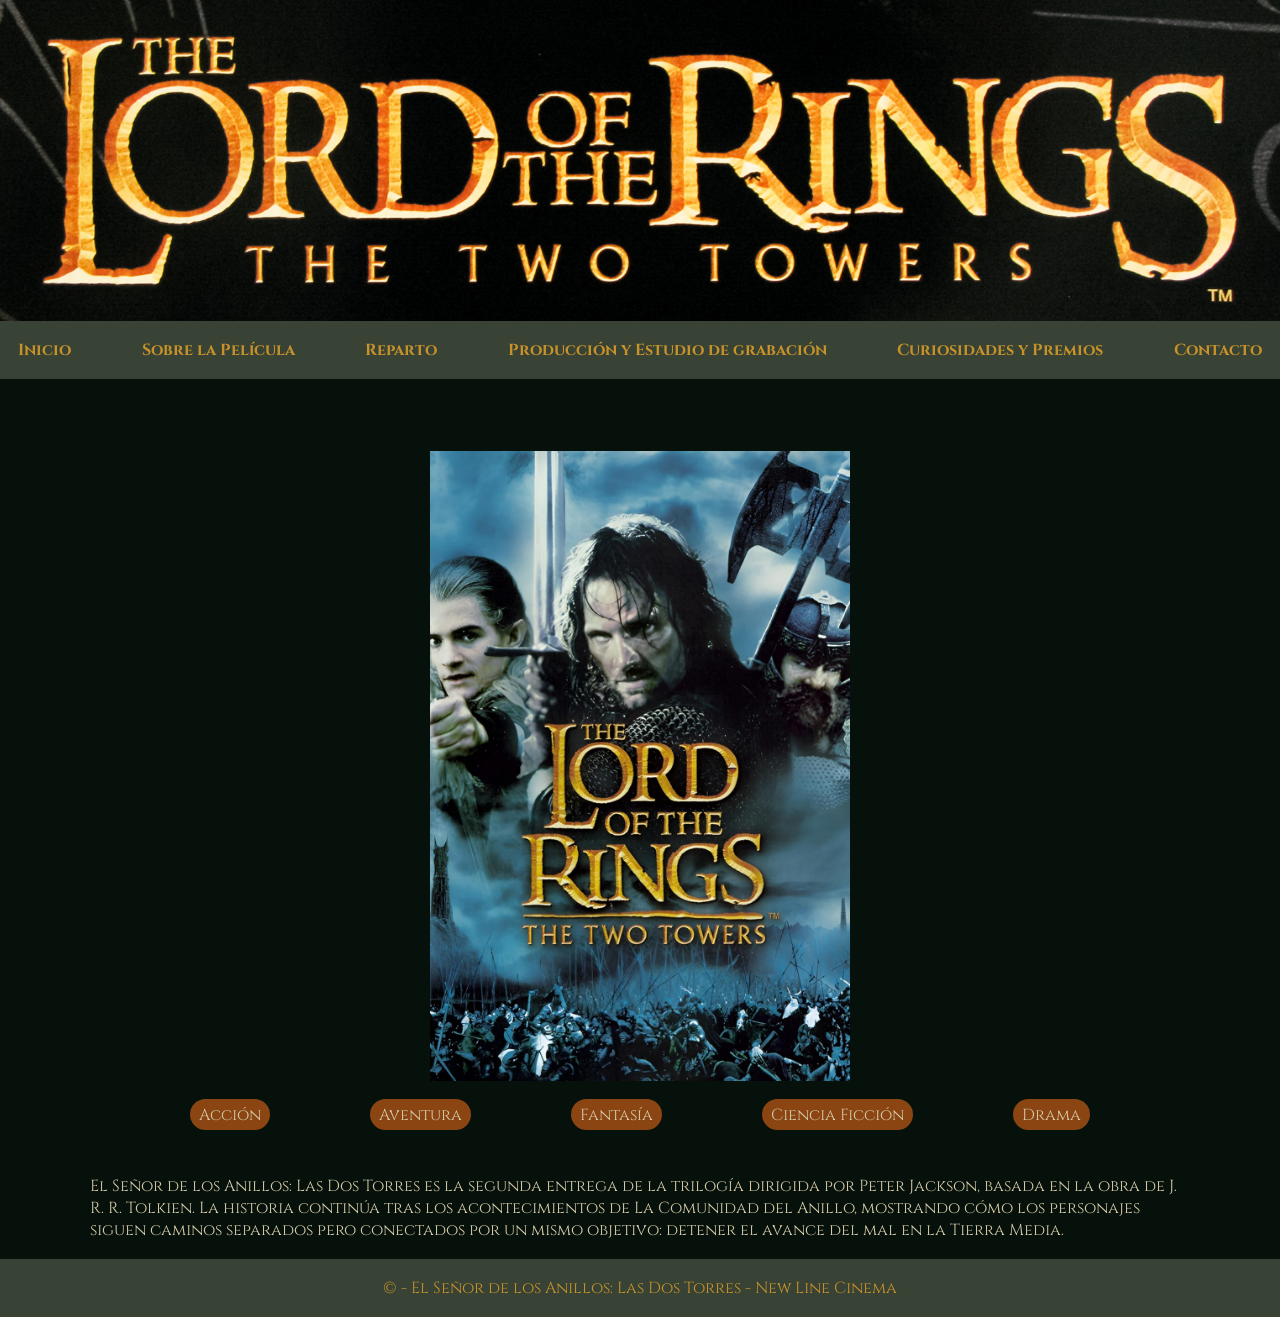
==== index.html @ 2c95fa25 "Se suben los archivos del primer parcial Se suben los archivos del primer parcial para continuar con" ====
<!DOCTYPE html>
<html lang="en">

<head>
    <meta charset="UTF-8">
    <meta name="viewport" content="width=device-width, initial-scale=1.0">
    
    <link rel="stylesheet" href="./styles.css">

    <link rel="preconnect" href="https://fonts.googleapis.com">
    <link rel="preconnect" href="https://fonts.gstatic.com" crossorigin>
    <link href="https://fonts.googleapis.com/css2?family=Cinzel:wght@400..900&display=swap" rel="stylesheet">

    <title>Document</title>
</head>

<body>
    <header>
        <div>
            <img src="./recursos/imagenes/LOTR_the_2_towers.jpg" alt="banner El señor de los anillos: las dos torres">
        </div>
        <div>
            <h1>El señor de los anillos: Las dos torres</h1>
            <nav>
                <ul>
                    <li><a class="claseTitulos" href="./index.html">Inicio</a></li>
                    <li><a class="claseTitulos" href="./paginas/sobreLaPelicula/sobreLaPelicula.html">Sobre la Película</a></li>
                    <li><a class="claseTitulos" href="./paginas/reparto/reparto.html">Reparto</a></li>
                    <li><a class="claseTitulos" href="./paginas/produccionYEstudios/produccionYEstudios.html">Producción y Estudio de grabación</a></li>
                    <li><a class="claseTitulos" href="./paginas/curiosidadesYPremios/curiosidadesYPremios.html">Curiosidades y Premios</a></li>
                    <li><a class="claseTitulos" href="./paginas/contacto/contacto.html">Contacto</a></li>
                </ul>
            </nav>
        </div>
    </header>
    <main>
        <div class="contenedorIntro">
            <div class="contenedorPoster">
                <img class="imagenes" id="poster" src="./recursos/imagenes/poster.jpg" alt="Poster LOTR">
            </div>
            <div class="generos">
                <div class="genero">Acción</div>
                <div class="genero">Aventura</div>
                <div class="genero">Fantasía</div>
                <div class="genero">Ciencia Ficción</div>
                <div class="genero">Drama</div>
            </div>
            <p id="introduccion"><strong>El Señor de los Anillos: Las Dos Torres</strong> es la segunda entrega de la trilogía dirigida por <strong>Peter Jackson</strong>, basada en la obra de <strong>J. R. R. Tolkien</strong>. La historia continúa tras los acontecimientos de La Comunidad del Anillo, mostrando cómo los personajes siguen caminos separados pero conectados por un mismo objetivo: detener el avance del mal en la Tierra Media.</p>
        </div>
    </main>
    <footer>© - El Señor de los Anillos: Las Dos Torres - New Line Cinema</footer>
</body>

</html>
---- styles.css ----
* {
    margin: 0;
    padding: 0;
    box-sizing: border-box;
    font-family: "Cinzel", serif;
    font-optical-sizing: auto;
    font-weight: 400;
    font-style: normal;    
    color: #d4c9a8;
}

body {
    background-color: #06110b;
}

h1 {
    display: none;
}

h2 {
    color: #c8922a;
    margin-bottom: 5vh;
    font-weight: 900;
    font-size: 5vh;
}

h3 {
    font-weight: 700;
    margin-bottom: 3vh;
    font-size: 3vh;
}

h4 {
    font-weight: 600;
    margin-bottom: 2vh;
}

img {
    max-width: 100%;
    display: block;
}

main {
    margin-left: 10vh;
    margin-right: 10vh;
    display: flex;
    flex-direction: column;
    align-items: center;
}

ul {
    list-style-type: none;
}

a {
    text-decoration: none;
}

a:hover {
    color: gold;
}

nav ul{
    display: flex;
    flex-direction: row;
    justify-content: space-between;
    padding: 2vh;
    margin-bottom: 8vh;
    background-color: #384335;
    li a{
        color: #c8922a;
        font-weight: 700;
    }
}

footer {
    background-color: #384335;
    color: #c8922a;
    padding: 2vh;
    text-align: center;
}

.imagenes {
    margin-bottom: 2vh;
}

.generos {
    width: 100%;
    display: flex;
    flex-direction: row;
    justify-content: space-evenly;
    margin-bottom: 5vh;
}

.genero {
    background-color: #8b4513;
    padding: 0.5vh 1vh;
    border-radius: 35px;
}

.contenedorIntro {
    display: flex;
    flex-direction: column;
    justify-content: center;
}

.contenedorPoster {
    display: flex;
    justify-content: center;
}

#introduccion {
    margin-bottom: 2vh;
}

#poster {
    height: 70vh;
}

.contornoCajas {
    border-radius: 10px;
    background-color: #384335;
    border: 1px solid #61594c;
    padding: 2vh;
}
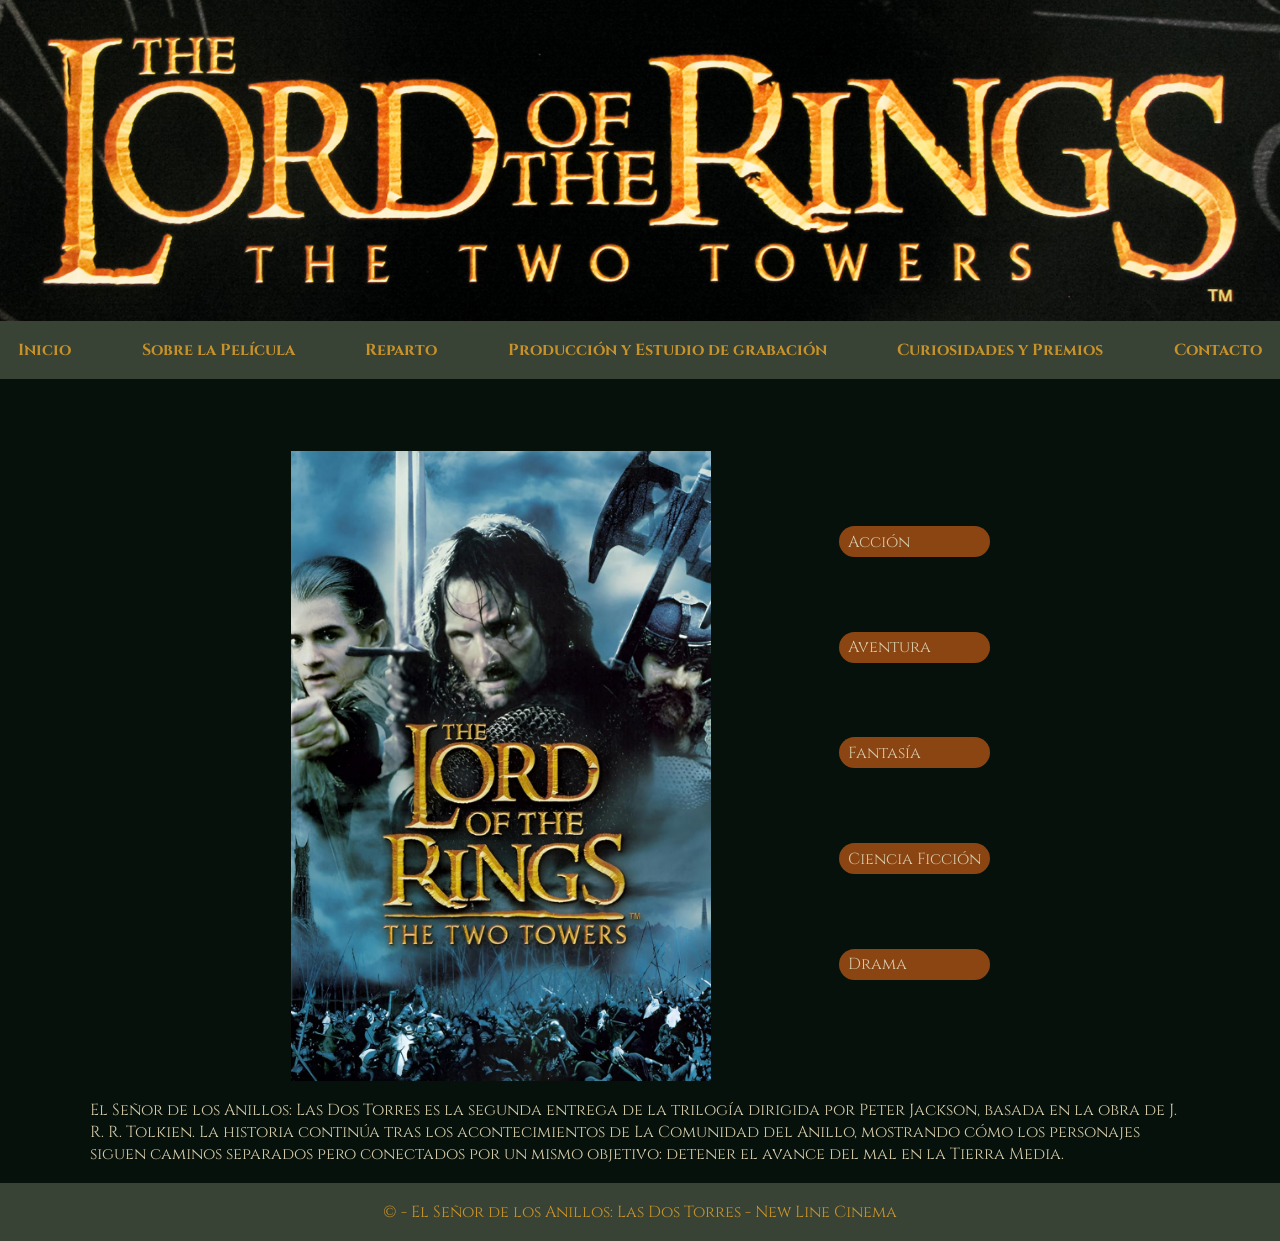
==== commit 47b69eef: "correciones en la imagen del nav y en el maquetado de la pagina de inicio" ====
--- a/index.html
+++ b/index.html
@@ -10,13 +10,20 @@
     <link rel="preconnect" href="https://fonts.googleapis.com">
     <link rel="preconnect" href="https://fonts.gstatic.com" crossorigin>
     <link href="https://fonts.googleapis.com/css2?family=Cinzel:wght@400..900&display=swap" rel="stylesheet">
+    
+    <link rel="icon" type="image/png" href="favicon/favicon-96x96.png" sizes="96x96" />
+    <link rel="icon" type="image/svg+xml" href="favicon/favicon.svg" />
+    <link rel="shortcut icon" href="favicon/favicon.ico" />
+    <link rel="apple-touch-icon" sizes="180x180" href="favicon/apple-touch-icon.png" />
+    <meta name="apple-mobile-web-app-title" content="LOTR" />
+    <link rel="manifest" href="favicon/site.webmanifest" />
 
-    <title>Document</title>
+    <title>Inicio</title>
 </head>
 
 <body>
     <header>
-        <div>
+        <div class="navImage">
             <img src="./recursos/imagenes/LOTR_the_2_towers.jpg" alt="banner El señor de los anillos: las dos torres">
         </div>
         <div>
@@ -35,15 +42,17 @@
     </header>
     <main>
         <div class="contenedorIntro">
-            <div class="contenedorPoster">
-                <img class="imagenes" id="poster" src="./recursos/imagenes/poster.jpg" alt="Poster LOTR">
-            </div>
-            <div class="generos">
-                <div class="genero">Acción</div>
-                <div class="genero">Aventura</div>
-                <div class="genero">Fantasía</div>
-                <div class="genero">Ciencia Ficción</div>
-                <div class="genero">Drama</div>
+            <div class="containerPoster">
+                <div>
+                    <img class="imagenes" id="poster" src="./recursos/imagenes/poster.jpg" alt="Poster LOTR">
+                </div>
+                <div class="generos">
+                    <div class="genero">Acción</div>
+                    <div class="genero">Aventura</div>
+                    <div class="genero">Fantasía</div>
+                    <div class="genero">Ciencia Ficción</div>
+                    <div class="genero">Drama</div>
+                </div>
             </div>
             <p id="introduccion"><strong>El Señor de los Anillos: Las Dos Torres</strong> es la segunda entrega de la trilogía dirigida por <strong>Peter Jackson</strong>, basada en la obra de <strong>J. R. R. Tolkien</strong>. La historia continúa tras los acontecimientos de La Comunidad del Anillo, mostrando cómo los personajes siguen caminos separados pero conectados por un mismo objetivo: detener el avance del mal en la Tierra Media.</p>
         </div>
--- a/styles.css
+++ b/styles.css
@@ -85,9 +85,8 @@
 }
 
 .generos {
-    width: 100%;
-    display: flex;
-    flex-direction: row;
+    display: flex;
+    flex-direction: column;
     justify-content: space-evenly;
     margin-bottom: 5vh;
 }
@@ -96,17 +95,20 @@
     background-color: #8b4513;
     padding: 0.5vh 1vh;
     border-radius: 35px;
+    cursor: default;
+}
+
+.contenedorIntro, .contenedorPoster, .containerPoster {
+    display: flex;
+    justify-content: center;
 }
 
 .contenedorIntro {
-    display: flex;
-    flex-direction: column;
-    justify-content: center;
-}
-
-.contenedorPoster {
-    display: flex;
-    justify-content: center;
+    flex-direction: column;
+}
+
+.containerPoster {
+    gap: 10vw;
 }
 
 #introduccion {
@@ -122,5 +124,90 @@
     background-color: #384335;
     border: 1px solid #61594c;
     padding: 2vh;
-}
-
+
+    .contenedorImagenes{
+        position: relative;
+
+        .imgOculta {
+            position: absolute;
+            top: 0;
+            opacity: 0;
+        }
+    }
+
+    .contenedorImagenes:hover {
+        .imgVista{
+            opacity: 0;
+        }
+
+        .imgOculta{
+            opacity: 1;
+            width: 100%;
+            height: 100%;
+            object-fit: cover;
+        }
+    }
+}
+
+.column {
+    display: flex;
+    flex-direction: column;
+}
+
+.row {
+    display: flex;
+    flex-direction: row;
+}
+
+.gap-20{
+    gap: 20px;
+}
+
+.containerConfimacion, .containerError {
+    margin: 0;
+    background-size: cover;
+    background-repeat: no-repeat;
+    background-position: center;
+    min-height: 100vh;
+    width: 100%;
+}
+
+.containerError {
+    background-image: url('./recursos/imagenes/rotk_eye_of_sauron.avif');
+    display: flex;
+    align-items: center;
+    justify-content: center;
+}
+
+.containerGlass {
+    background: rgba(56, 67, 53, 0.22);
+    border-radius: 16px;
+    box-shadow: 0 4px 30px rgba(0, 0, 0, 0.1);
+    backdrop-filter: blur(5.8px);
+    -webkit-backdrop-filter: blur(5.8px);
+    border: 1px solid rgba(56, 67, 53, 0.24);
+
+    margin: 5vh;
+    padding: 3vh;
+
+    display: flex;
+    flex-direction: column;
+    align-items: center;
+}
+
+.messageError {
+    color: #a12b00;
+    text-shadow: 2px 2px 2px #384335;
+    margin-bottom: 2vh;
+}
+
+.buttonReturnHome {
+    padding: 1vh 2vh;
+    border-radius: 35px;
+    display: inline-block;
+    background-color: #06110b;
+}
+
+.buttonReturnHome:hover, .btnEnviar:hover {
+    transform: scale(1.1);
+}
